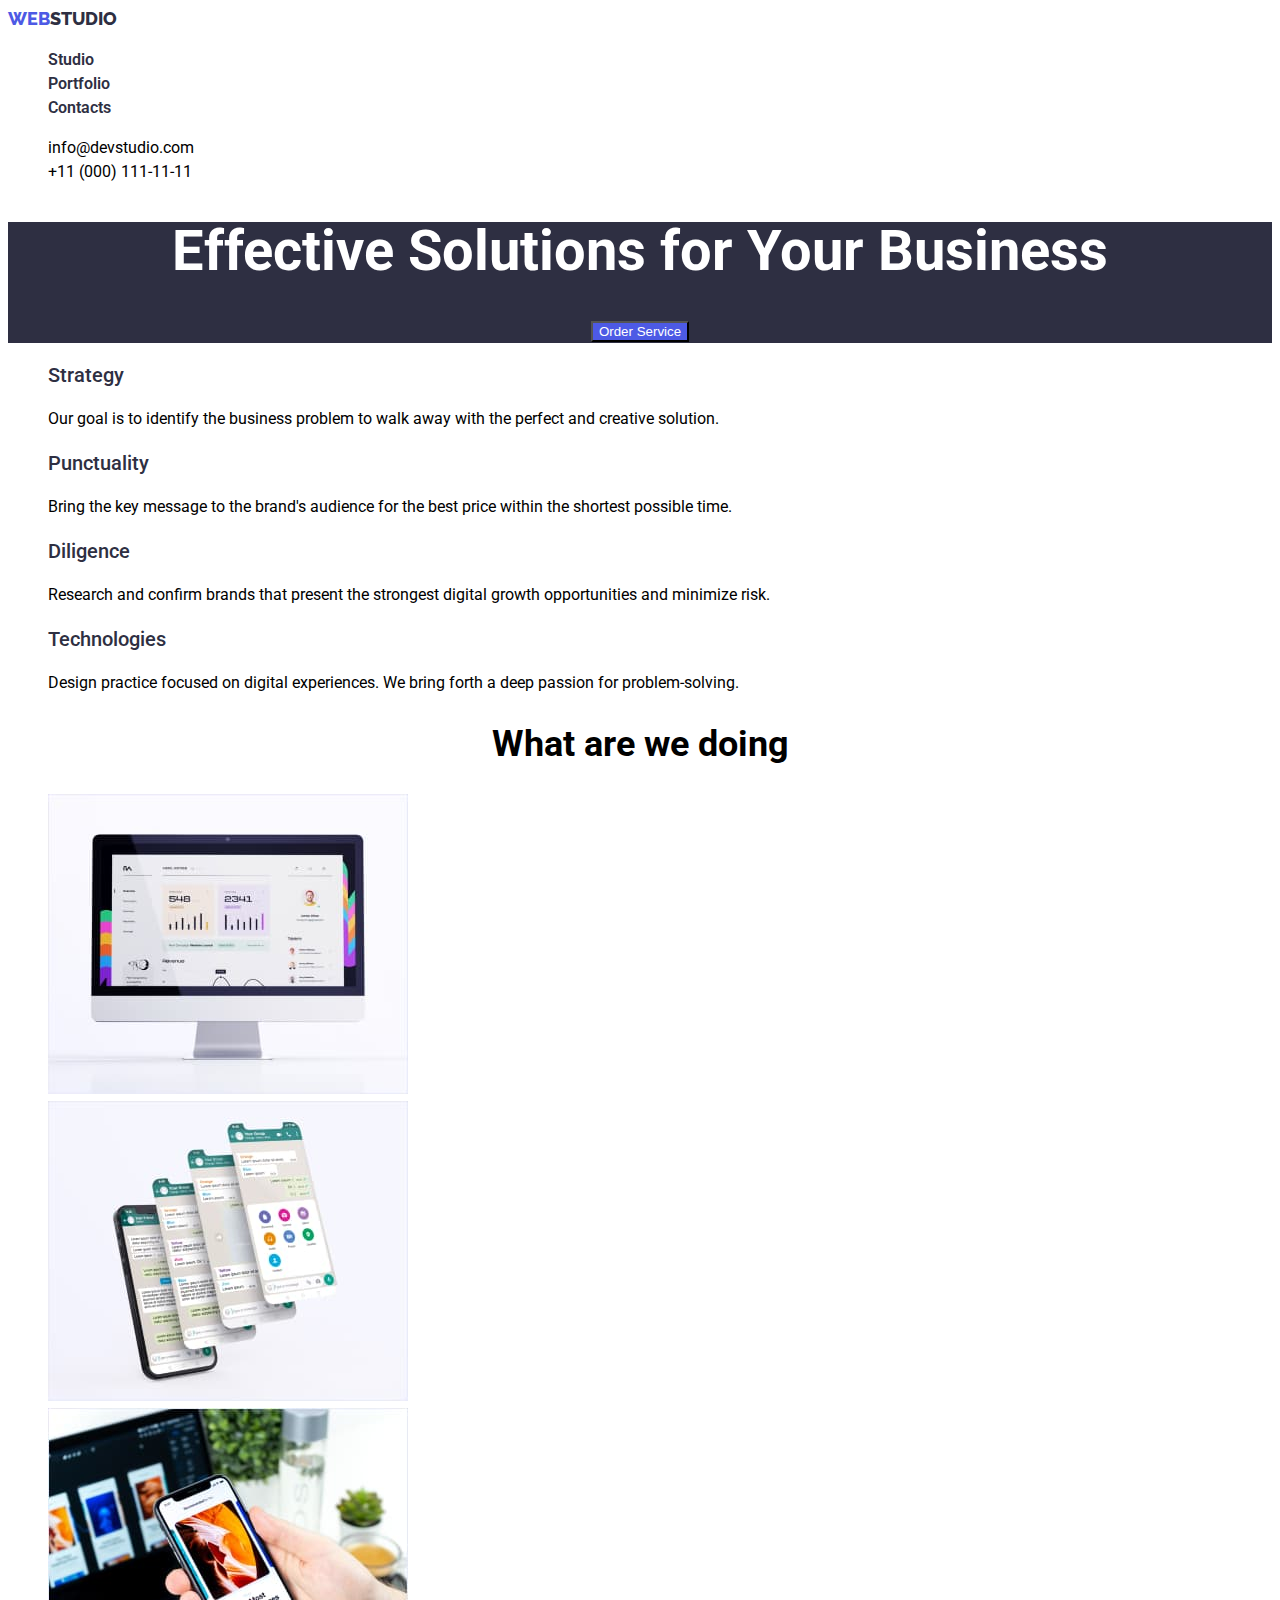
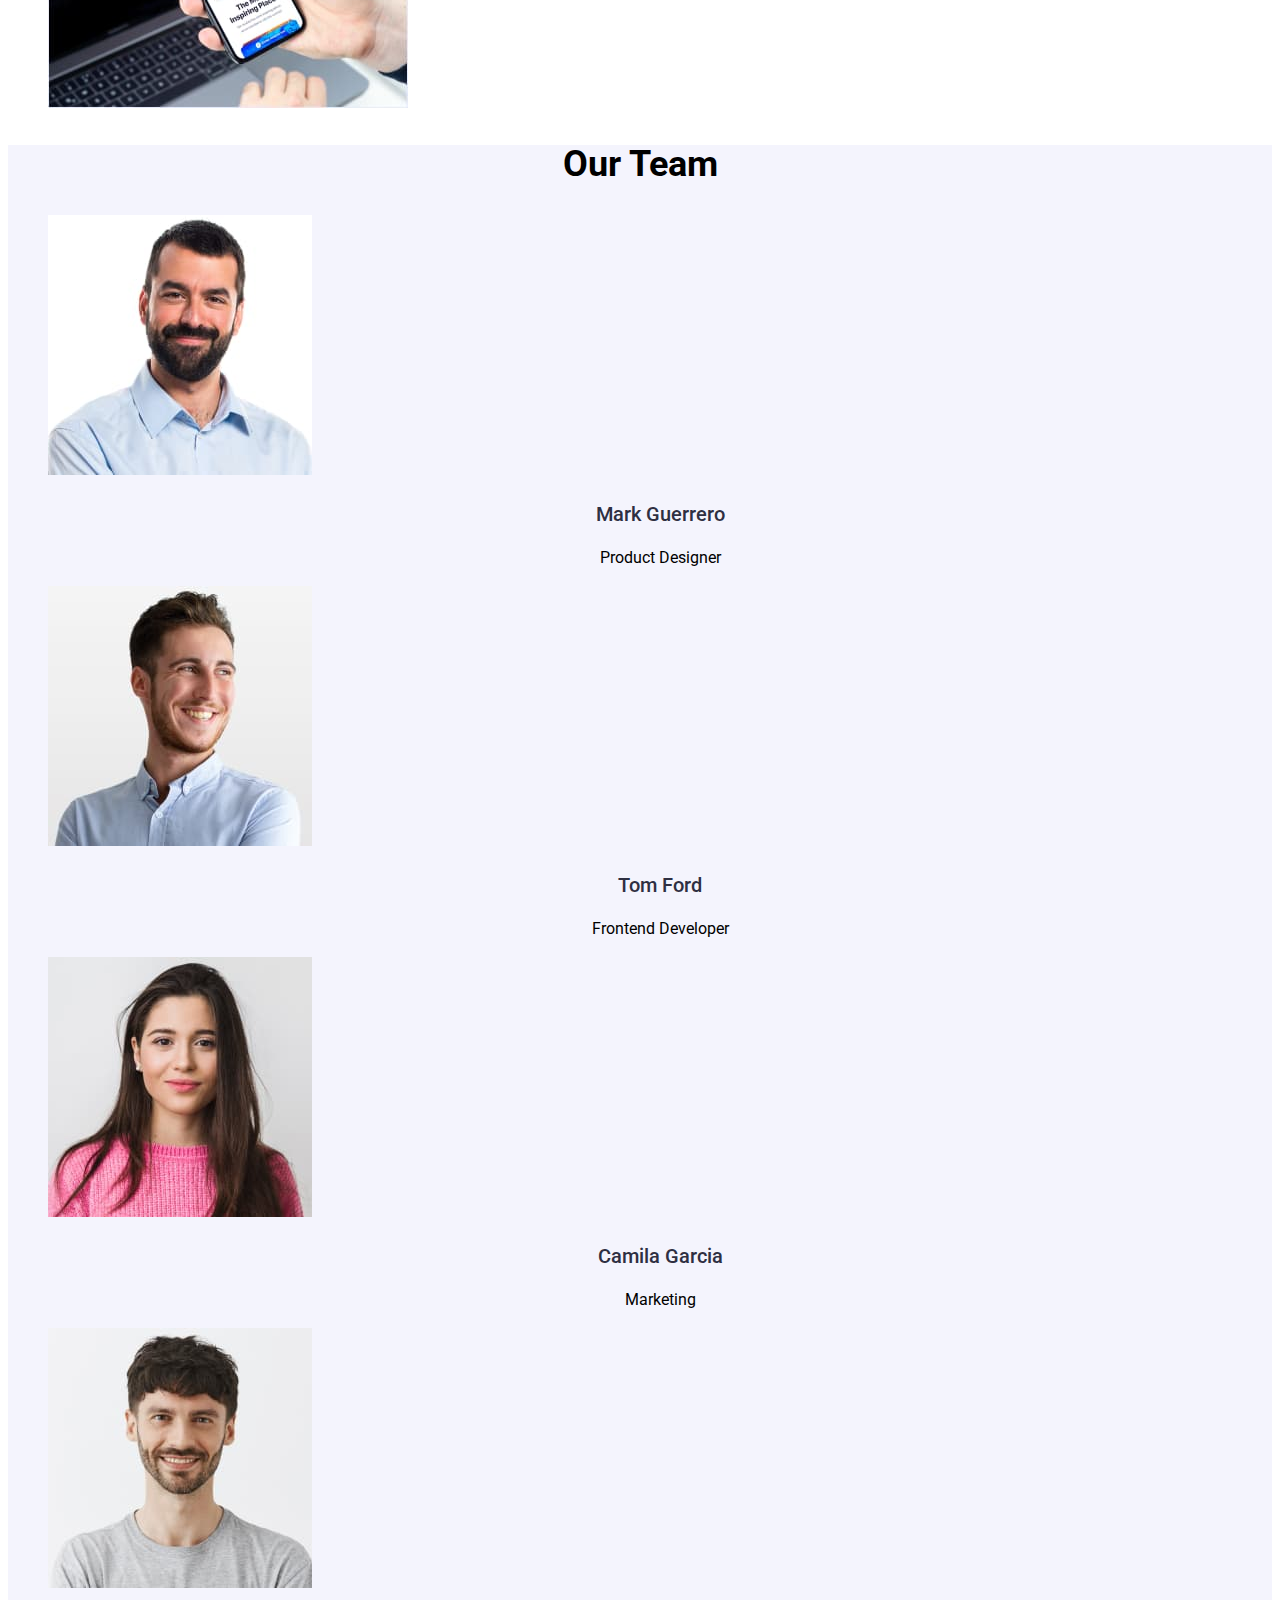
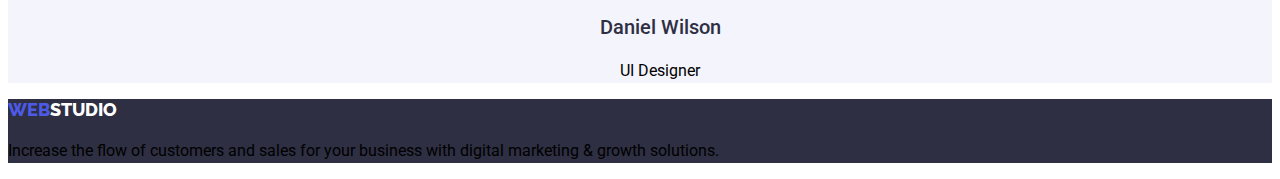
==== index.html @ 85696b5b "main" ====
<!DOCTYPE html>
<html lang="en">
  <head>
    <meta charset="UTF-8" />
    <meta http-equiv="X-UA-Compatible" content="IE=edge" />
    <meta name="viewport" content="width=device-width, initial-scale=1.0" />
    <title>Document</title>
    <link href="./styles.css" rel="stylesheet" type="text/css" />
    <link rel="preconnect" href="https://fonts.googleapis.com" />
    <link rel="preconnect" href="https://fonts.gstatic.com" crossorigin />
    <link
      href="https://fonts.googleapis.com/css2?family=Raleway:wght@800&family=Roboto:wght@400;500;700;900&display=swap"
      rel="stylesheet"
    />
  </head>
  <body>
    <header class="header-title">
      <nav>
        <a href="./index.html" class="logo"
          ><span class="logo-web">Web</span>Studio</a
        >
        <ul>
          <li><a class = "nav-a" href="">Studio</a></li>
          <li><a class = "nav-a" href="./portfolio.html">Portfolio</a></li>
          <li><a class = "nav-a" href="">Contacts</a></li>
      </nav>
      <address>
        <ul>
          <li>
            <a class="address-a" href="mailto:info@devstudio.com">info@devstudio.com</a>
          </li>
          <li>
            <a class="address-a" href="tel:+110001111111">+11 (000) 111-11-11</a>
          </li>
        </ul>
      </address>
    </header>
    <main>
      <section class="title-section">
        <h1 class="title-h">Effective Solutions for Your Business</h1>
        <button class ="title-button"type="button">Order Service</button>
      </section>
      <section>
        <h2 hidden>Features</h2>
        <ul>
          <li>
            <h3 class="tertiary-h">Strategy</h3>
            <p>
              Our goal is to identify the business problem to walk away with the
              perfect and creative solution.
            </p>
          </li>
          <li>
            <h3 class="tertiary-h">Punctuality</h3>
            <p>
              Bring the key message to the brand's audience for the best price
              within the shortest possible time.
            </p>
          </li>
          <li>
            <h3 class="tertiary-h">Diligence</h3>
            <p>
              Research and confirm brands that present the strongest digital
              growth opportunities and minimize risk.
            </p>
          </li>
          <li>
            <h3 class="tertiary-h">Technologies</h3>
            <p>
              Design practice focused on digital experiences. We bring forth a
              deep passion for problem-solving.
            </p>
          </li>
        </ul>
      </section>
      <section>
        <h2 class="secondary-h">What are we doing</h2>
        <ul>
          <li>
            <img src="./images/rectangle0.jpg" alt="image" width="360" />
          </li>
          <li>
            <img src="./images/rectangle1.jpg" alt="image" width="360" />
          </li>
          <li>
            <img src="./images/rectangle2.jpg" alt="image" width="360" />
          </li>
        </ul>
      </section>
      <section class="team-section">
        <h2 class="secondary-h">Our Team</h2>
        <ul>
          <li class="team-li">
            <img src="./images/img0.jpg" alt="image" width="264" />

            <h3 class="tertiary-h">Mark Guerrero</h3>
            <p>Product Designer</p>
          </li>
          <li class="team-li">
            <img src="./images/img1.jpg" alt="image" width="264" />

            <h3 class="tertiary-h">Tom Ford</h3>
            <p>Frontend Developer</p>
          </li>
          <li class="team-li">
            <img src="./images/img2.jpg" alt="image" width="264" />

            <h3 class="tertiary-h">Camila Garcia</h3>
            <p>Marketing</p>
          </li>
          <li class="team-li">
            <img src="./images/img3.jpg" alt="image" width="264" />

            <h3 class="tertiary-h">Daniel Wilson</h3>
            <p>UI Designer</p>
          </li>
        </ul>
      </section>
    </main>
    <footer>
      <a href="./index.html" class="logo logo-bottom"
          ><span class="logo-web">Web</span>Studio</a
        >
      <p class="footer-p">
        Increase the flow of customers and sales for your business with digital
        marketing & growth solutions.
      </p>
    </footer>
  </body>
</html>
---- styles.css ----
:root {
  --primary-text-color: #434455;
  --secondary-text: #fff;
  --primary-brand: #4d5ae5;
  --success: #31d0aa;
  --dark: #2e2f42;
  --subtle-text: #8e8f99;
  --accent: #e7e9fc;
  --light: #f4f4fd;
}

body {
  font-family: Roboto, sans-serif;
  color: var(--primary-text);
  font-weight: regular;
  font-size: 16px;
  line-height: 1.5;
  letter-spacing: 2%;
}

/*без глобальных селекторов не обойтись ¯\_( ͡❛ ͜ʖ ͡❛)_/¯ */
ul {
  list-style-type: none;
}
a {
  text-decoration: none;
}

.logo {
  text-transform: uppercase;
  font-family: raleway, sans-serif;
  font-size: 18px;
  font-weight: 800;
  line-height: 1.17%;
  letter-spacing: 3%;
  color: var(--dark);
}

.logo-web {
  color: var(--primary-brand);
}

.title-header {
  font-weight: semibold;
  font-size: 56;
  line-height: 60px;
}
.nav-a {
  font-weight: 600;
  color: var(--dark);
}
.nav-a:hover {
  color: var(--primary-text);
}

.nav-a:active {
  color: var(--primary-brand);
}
.address-a {
  font-style: normal;
  color: var(--primary-text);
}

/* футер все равно один на страние + одинаковый между ними ¯\_( ͡❛ ͜ʖ ͡❛)_/¯ */

footer {
  background-color: var(--dark);
}

.logo-bottom {
  color: var(--secondary-text);
}
.footer-p {
  color: var(---secondary-text);
}

.title-section {
  background-color: var(--dark);
  text-align: center;
}
.title-h {
  font-weight: 700;
  font-size: 56px;
  line-height: 1.07;
  color: var(--secondary-text);
}
.title-button {
  background-color: var(--primary-brand);
  font-weight: 500;
  letter-spacing: 4%;
  color: var(--secondary-text);
  vertical-align: center;
}
.tertiary-h {
  font-weight: 500;
  font-size: 20px;
  line-height: 1.2;
  color: #2e2f42;
}
.secondary-h {
  font-weight: 700;
  font-size: 36px;
  line-height: 1.1;
  text-align: center;
}
.team-section {
  background-color: var(--light);
}

.team-li :not(img) {
  text-align: center;
}

.li-button {
  cursor: pointer;
}
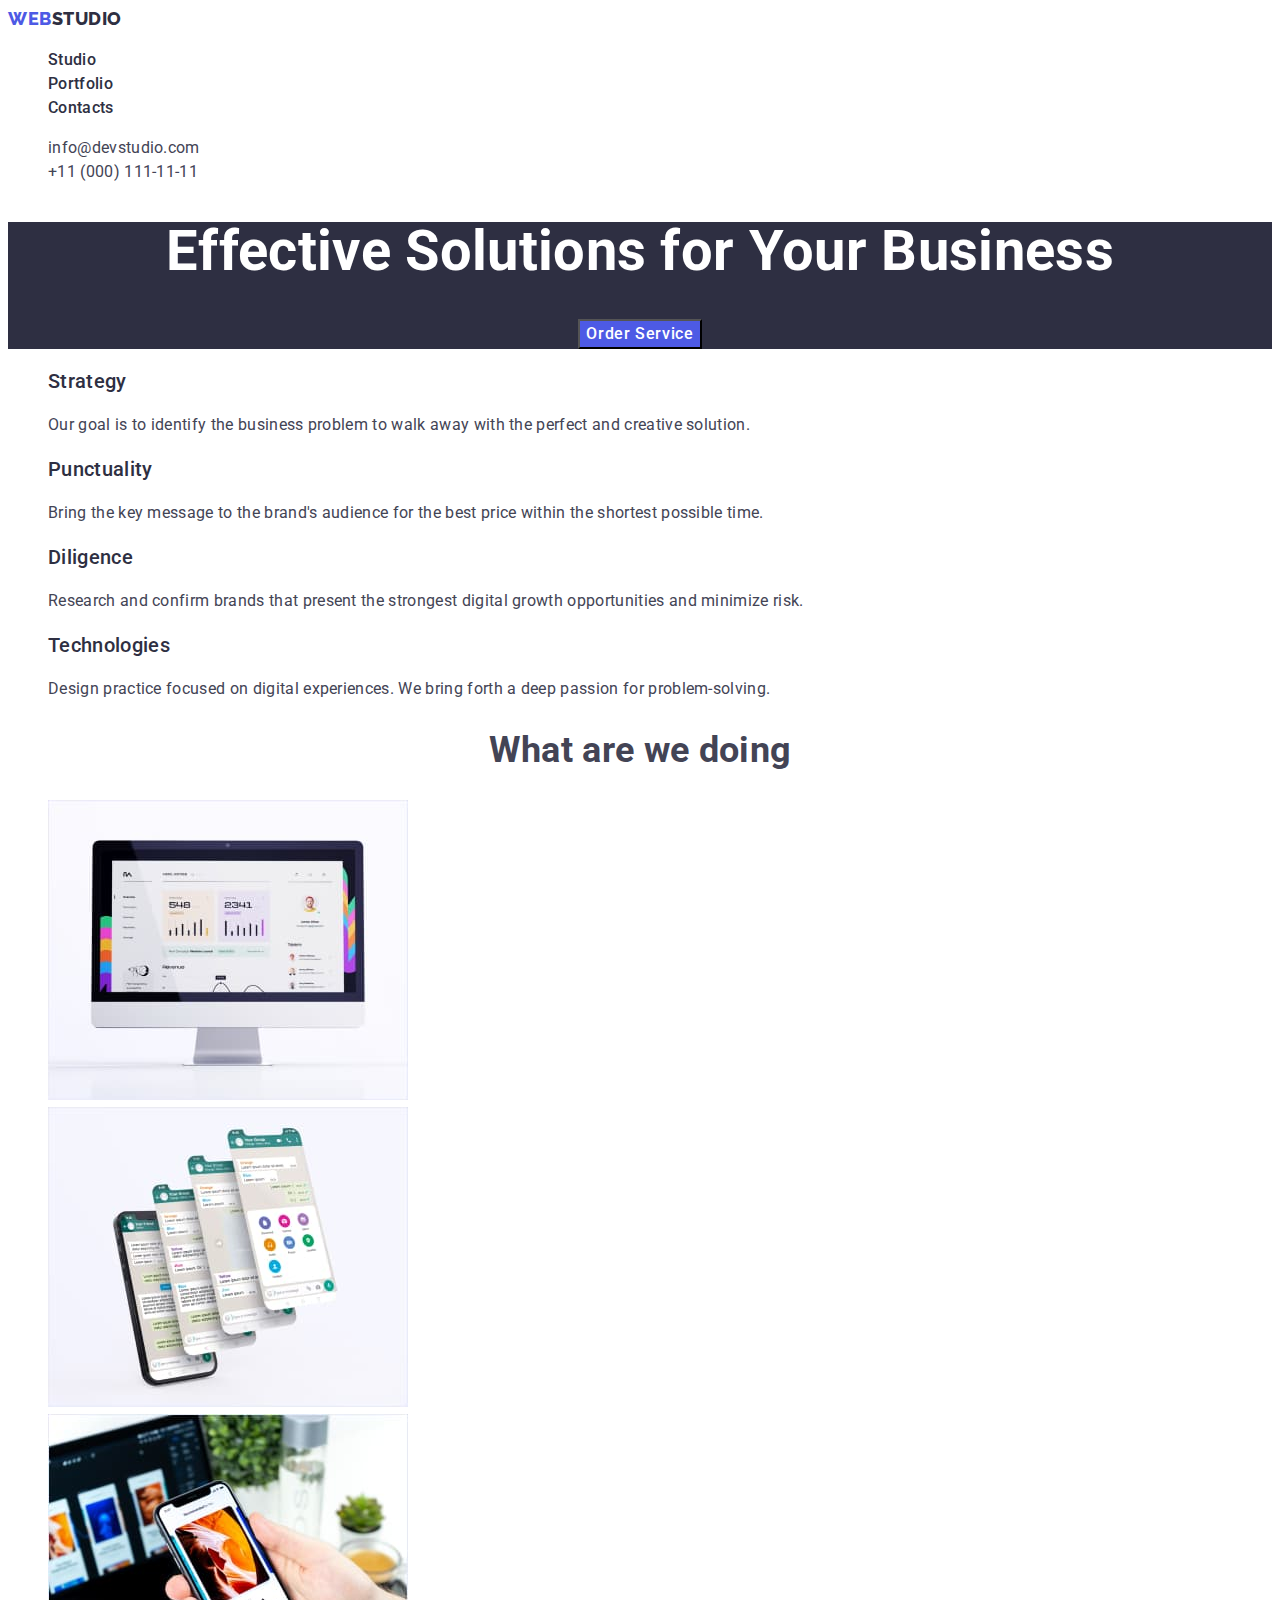
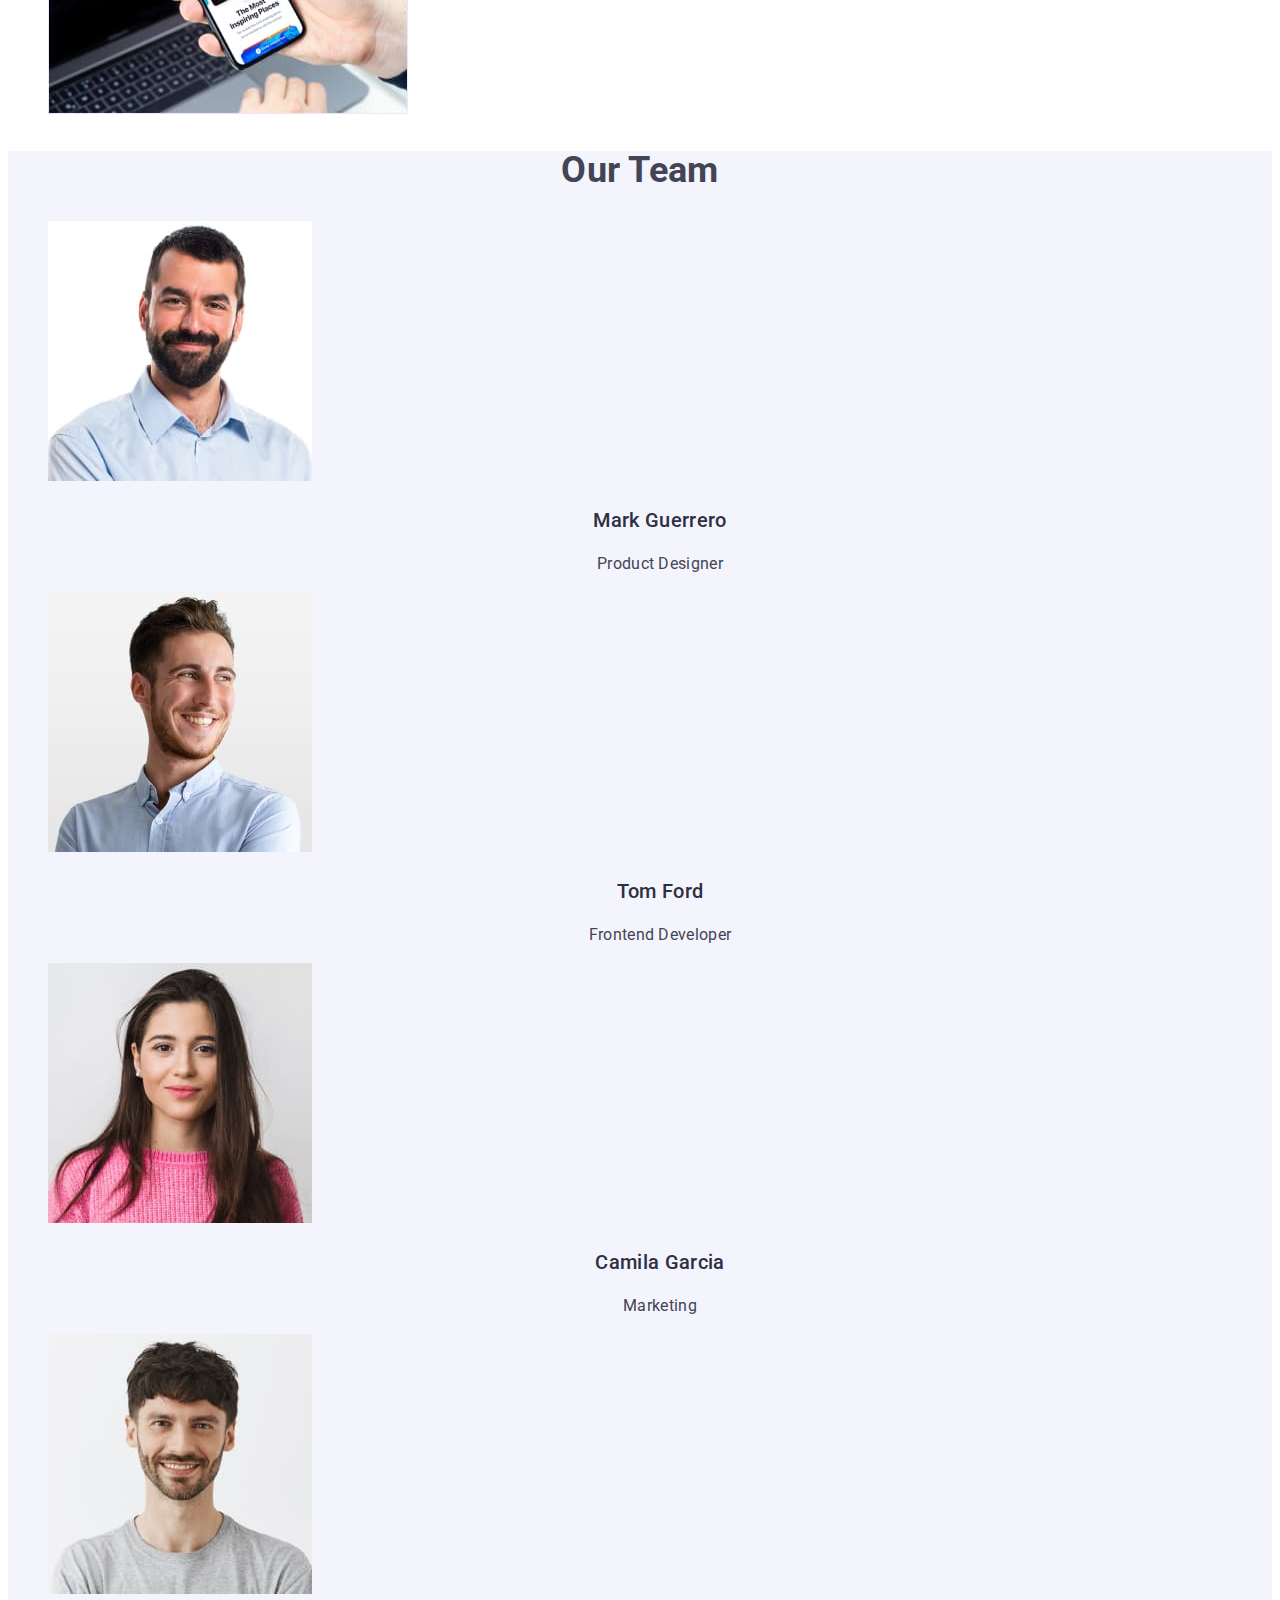
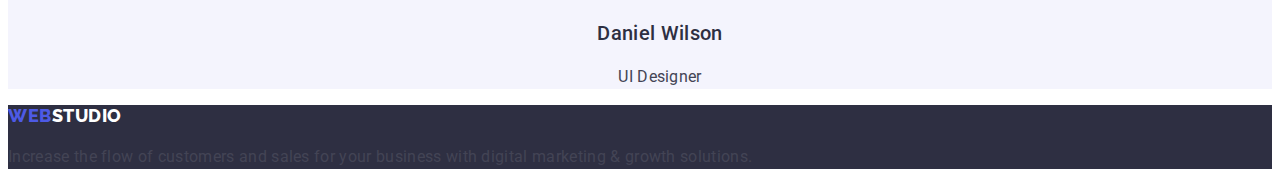
==== commit b84014b0: "qqq" ====
--- a/index.html
+++ b/index.html
@@ -38,7 +38,7 @@
     <main>
       <section class="title-section">
         <h1 class="title-h">Effective Solutions for Your Business</h1>
-        <button class ="title-button"type="button">Order Service</button>
+        <button class ="buttons"type="button">Order Service</button>
       </section>
       <section>
         <h2 hidden>Features</h2>
--- a/styles.css
+++ b/styles.css
@@ -1,7 +1,8 @@
 :root {
-  --primary-text-color: #434455;
+  --primary-text: #434455;
   --secondary-text: #fff;
   --primary-brand: #4d5ae5;
+  --active-buttons: #404bbf;
   --success: #31d0aa;
   --dark: #2e2f42;
   --subtle-text: #8e8f99;
@@ -12,10 +13,10 @@
 body {
   font-family: Roboto, sans-serif;
   color: var(--primary-text);
-  font-weight: regular;
+  font-weight: 400;
   font-size: 16px;
   line-height: 1.5;
-  letter-spacing: 2%;
+  letter-spacing: 0.02em;
 }
 
 /*без глобальных селекторов не обойтись ¯\_( ͡❛ ͜ʖ ͡❛)_/¯ */
@@ -31,8 +32,8 @@
   font-family: raleway, sans-serif;
   font-size: 18px;
   font-weight: 800;
-  line-height: 1.17%;
-  letter-spacing: 3%;
+  line-height: 1.17;
+  letter-spacing: 0.03em;
   color: var(--dark);
 }
 
@@ -46,10 +47,11 @@
   line-height: 60px;
 }
 .nav-a {
-  font-weight: 600;
+  font-weight: 500;
   color: var(--dark);
 }
-.nav-a:hover {
+.nav-a:hover,
+:focus {
   color: var(--primary-text);
 }
 
@@ -61,7 +63,7 @@
   color: var(--primary-text);
 }
 
-/* футер все равно один на страние + одинаковый между ними ¯\_( ͡❛ ͜ʖ ͡❛)_/¯ */
+/* футер все равно один на страние + одинаковый между ними¯\_( ͡❛ ͜ʖ ͡❛)_/¯ */
 
 footer {
   background-color: var(--dark);
@@ -79,26 +81,30 @@
   text-align: center;
 }
 .title-h {
-  font-weight: 700;
   font-size: 56px;
   line-height: 1.07;
   color: var(--secondary-text);
 }
-.title-button {
+.buttons {
+  font-family: Roboto, sans-serif;
+  font-size: 16px;
+  line-height: 1.5;
   background-color: var(--primary-brand);
   font-weight: 500;
-  letter-spacing: 4%;
+  letter-spacing: 0.04em;
   color: var(--secondary-text);
-  vertical-align: center;
+  cursor: pointer;
+}
+.buttons:active {
+  background-color: var(--active-buttons);
 }
 .tertiary-h {
   font-weight: 500;
   font-size: 20px;
   line-height: 1.2;
-  color: #2e2f42;
+  color: var(--dark);
 }
 .secondary-h {
-  font-weight: 700;
   font-size: 36px;
   line-height: 1.1;
   text-align: center;
@@ -110,7 +116,3 @@
 .team-li :not(img) {
   text-align: center;
 }
-
-.li-button {
-  cursor: pointer;
-}
